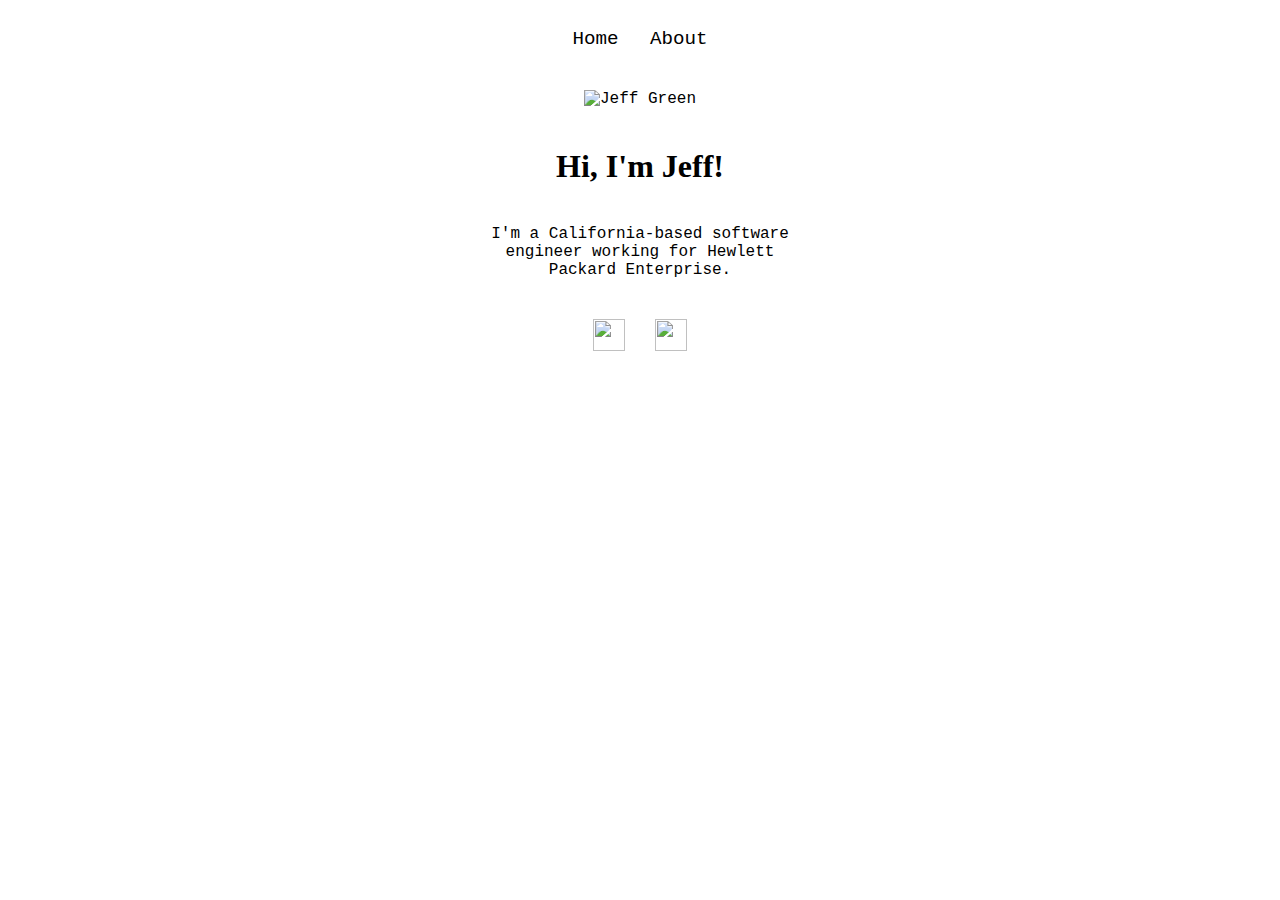
==== index.html @ 8e0d860a "Update index.html" ====
<!doctype html>
<html lang="en">
<head>
  <meta charset="utf-8">
  <title>Jeff Green - jeffg.dev</title>
  <style>
    body {
	    font-family: Courier New;
    }
    div {
        padding: 20px;
        width: 300px;
    }
    h1 {
	    font-family: Verdana;
	    padding: 20px;
	    margin: 0px;
    }
    span {
	    padding-left: 10px;
	    padding-right: 10px;
    }
    a {
	    color: black;
	    text-decoration: none;
    }
    a:hover {
	    color: blue;
    }
    #nav {
        font-size: 1.2em;
    }
    .ico {
        width: 32px;
        height: 32px;
    }
  </style>
</head>
<body>
  <center>
      <div id="nav"> 
	          <span><a href="/">Home</a></span>
		  <span><a href="about.html">About</a></span>
	  </div>
	  <div style="">
		  <img src="images/jeffg.jpg" alt="Jeff Green" width="150px"/>
	  </div>
	  <h1>Hi, I'm Jeff!</h1>
	  <div>I'm a California-based software engineer working for Hewlett Packard Enterprise.</div>
	  <div>
		  <span>
			  <a href="https://github.com/jeffgreenca/">
				  <img class="ico" src="https://unpkg.com/simple-icons@v2/icons/github.svg" />
			  </a>
		  </span>
		  <span>
			  <a href="https://www.linkedin.com/in/jeffgreenca">
				  <img class="ico" src="https://unpkg.com/simple-icons@v2/icons/linkedin.svg" />
			  </a>
		  </span>
	  </div>
  </center>
</body>
</html>
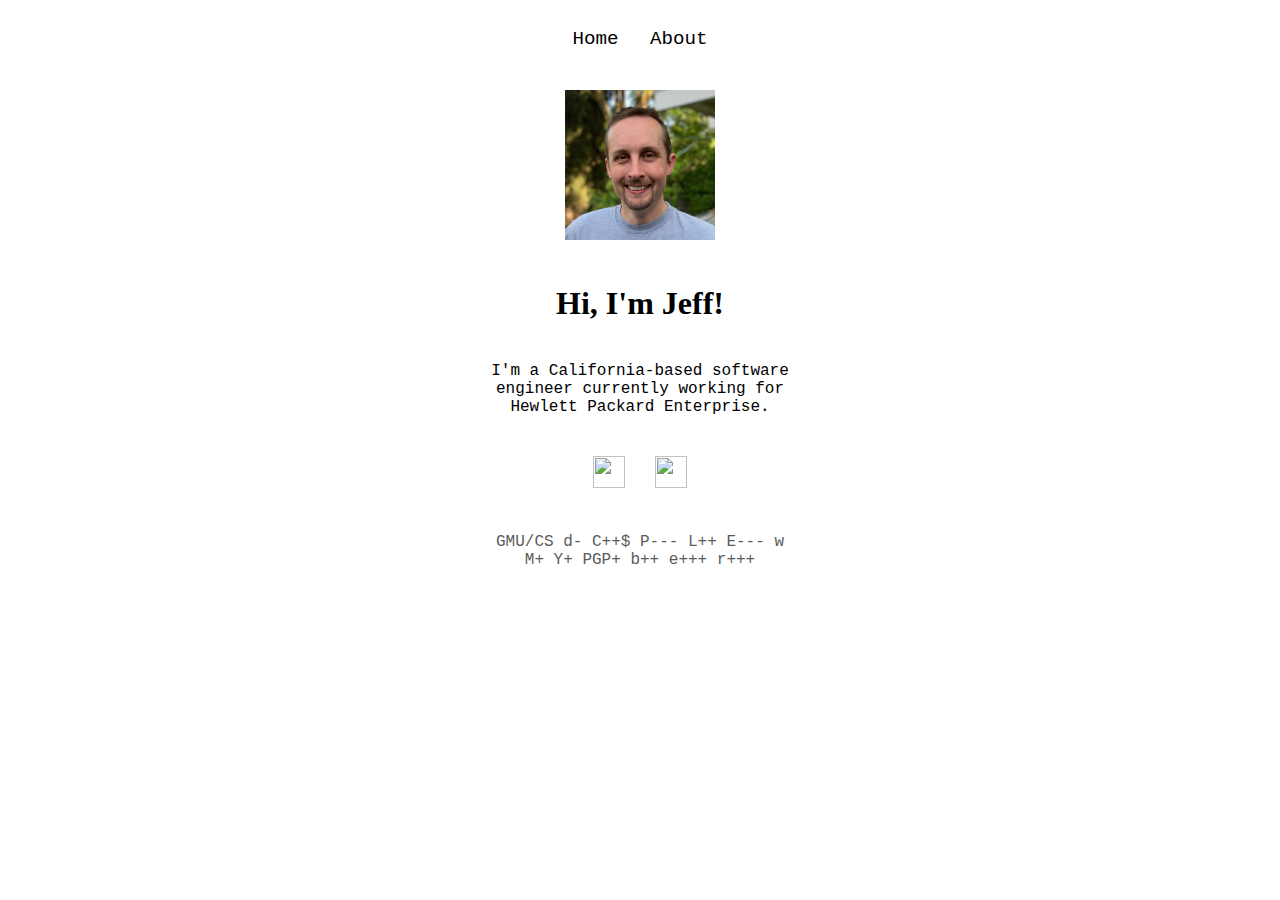
==== commit 33214433: "Update index.html" ====
--- a/index.html
+++ b/index.html
@@ -34,6 +34,9 @@
         width: 32px;
         height: 32px;
     }
+   .fade {
+	   color: #5c5c5c;
+   }
   </style>
 </head>
 <body>
@@ -46,7 +49,7 @@
 		  <img src="images/jeffg.jpg" alt="Jeff Green" width="150px"/>
 	  </div>
 	  <h1>Hi, I'm Jeff!</h1>
-	  <div>I'm a California-based software engineer working for Hewlett Packard Enterprise.</div>
+	  <div>I'm a California-based software engineer currently working for Hewlett Packard Enterprise.</div>
 	  <div>
 		  <span>
 			  <a href="https://github.com/jeffgreenca/">
@@ -59,6 +62,9 @@
 			  </a>
 		  </span>
 	  </div>
+	  <div class="fade">
+		  GMU/CS d- C++$ P--- L++ E--- w M+ Y+ PGP+ b++ e+++ r+++
+	  </div>
   </center>
 </body>
 </html>
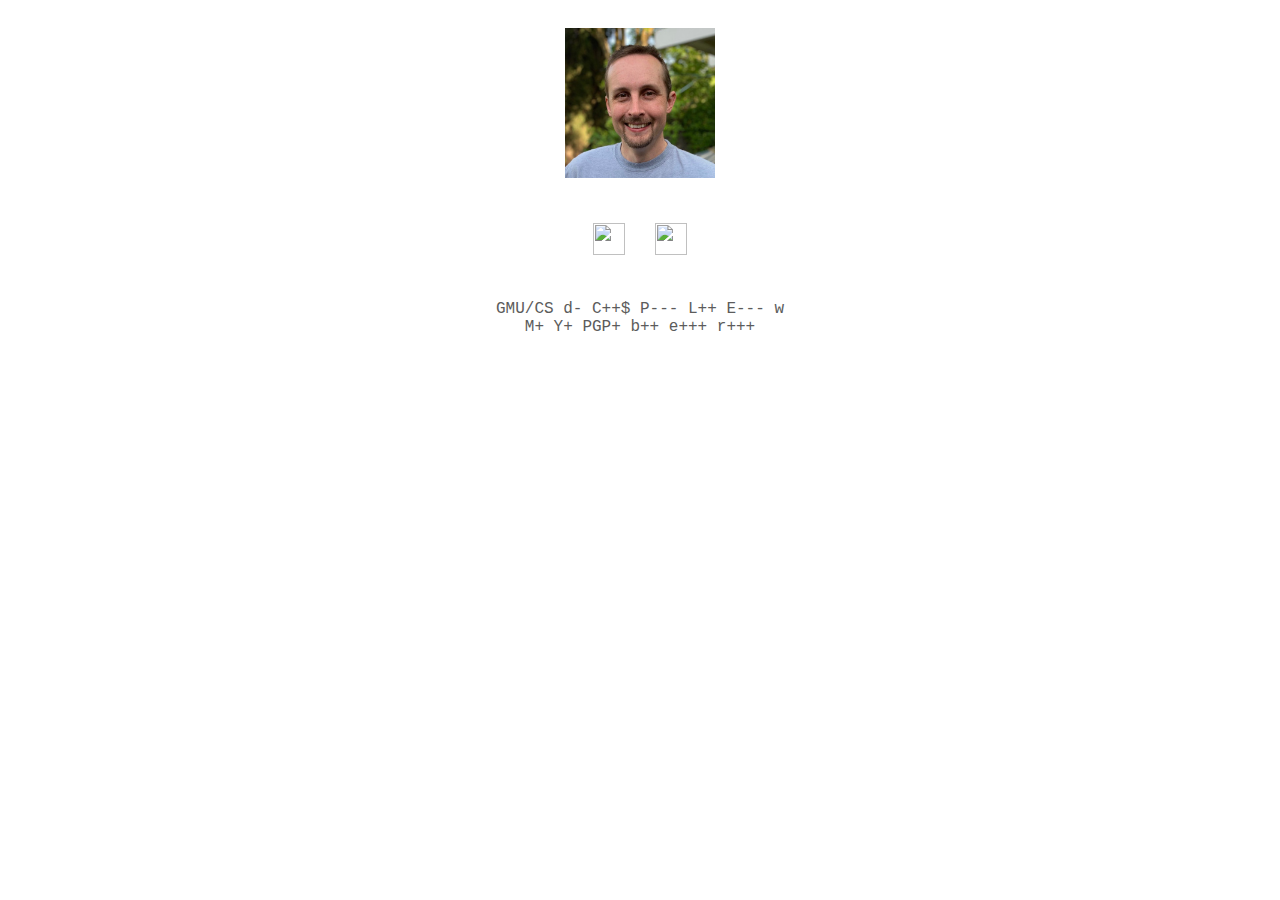
==== commit 515046f1: "Update index.html" ====
--- a/index.html
+++ b/index.html
@@ -41,15 +41,9 @@
 </head>
 <body>
   <center>
-      <div id="nav"> 
-	          <span><a href="/">Home</a></span>
-		  <span><a href="about.html">About</a></span>
-	  </div>
 	  <div style="">
 		  <img src="images/jeffg.jpg" alt="Jeff Green" width="150px"/>
 	  </div>
-	  <h1>Hi, I'm Jeff!</h1>
-	  <div>I'm a California-based software engineer currently working for Hewlett Packard Enterprise.</div>
 	  <div>
 		  <span>
 			  <a href="https://github.com/jeffgreenca/">
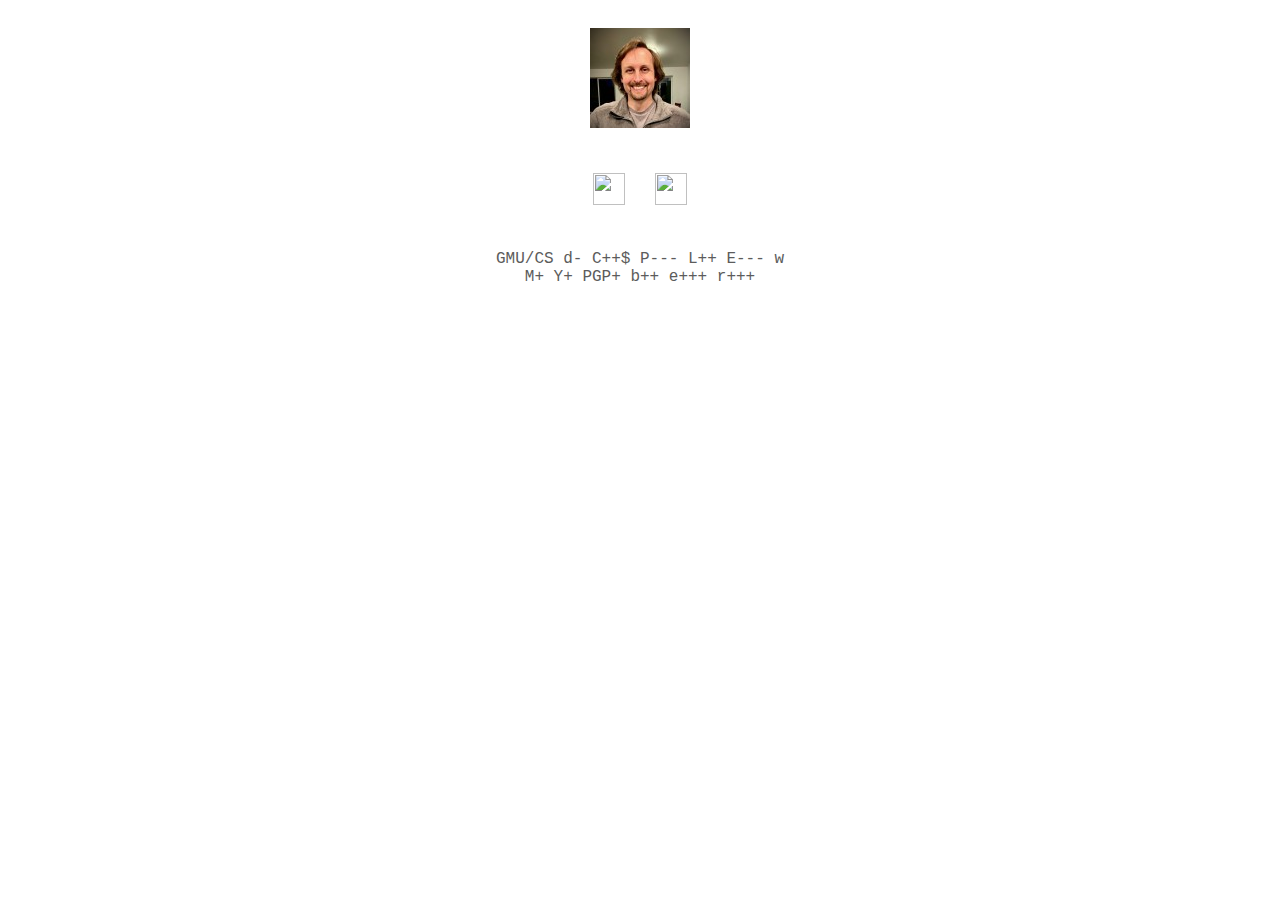
==== commit 7669129a: "Update index.html" ====
--- a/index.html
+++ b/index.html
@@ -42,7 +42,7 @@
 <body>
   <center>
 	  <div style="">
-		  <img src="images/jeffg.jpg" alt="Jeff Green" width="150px"/>
+		  <img src="images/jeffg.jpg" alt="Jeff Green" width="100px"/>
 	  </div>
 	  <div>
 		  <span>
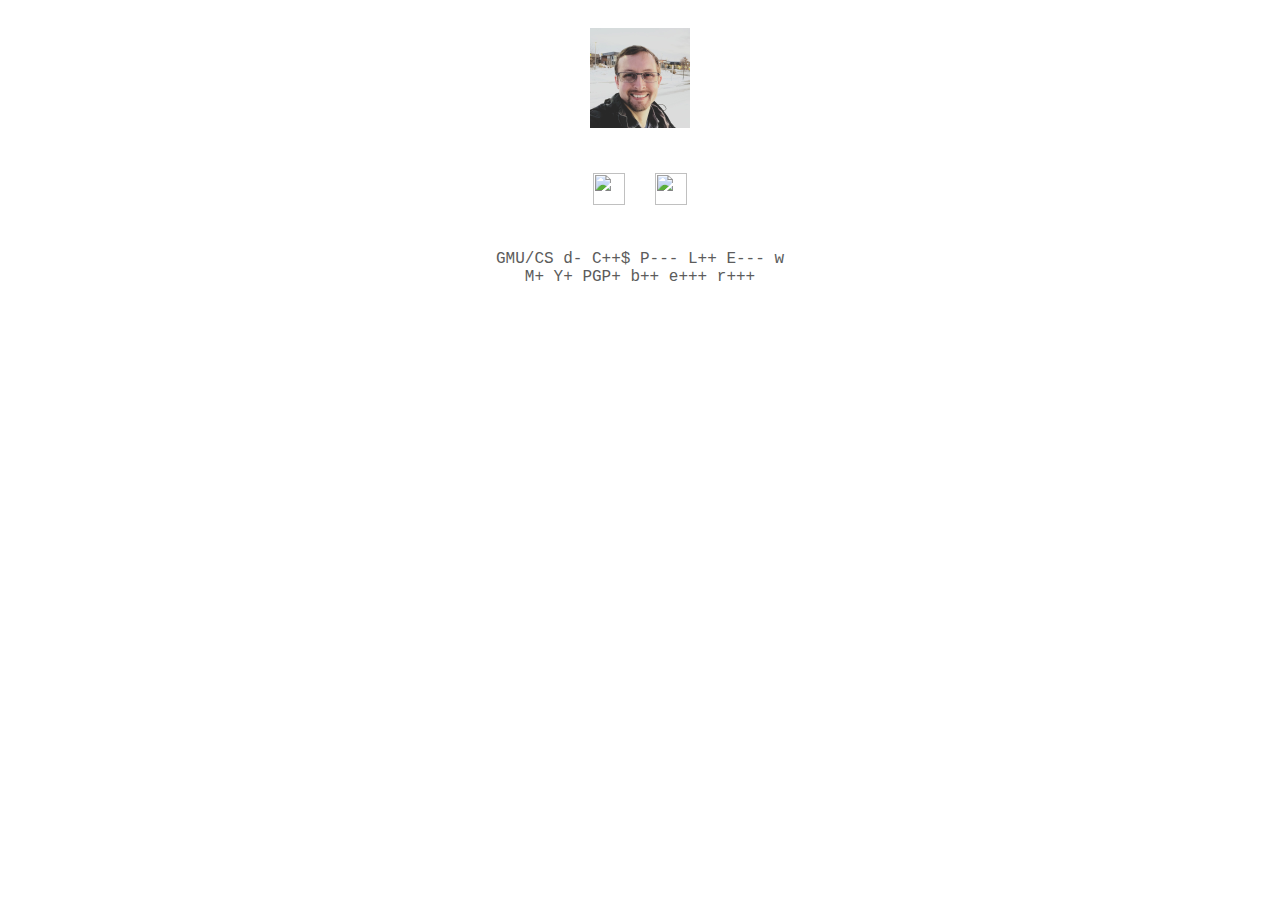
==== commit f97b534b: "update image" ====
--- a/index.html
+++ b/index.html
@@ -42,7 +42,7 @@
 <body>
   <center>
 	  <div style="">
-		  <img src="images/jeffg.jpg" alt="Jeff Green" width="100px"/>
+		  <img src="images/jeffg2.jpg" alt="Jeff Green" width="100px"/>
 	  </div>
 	  <div>
 		  <span>
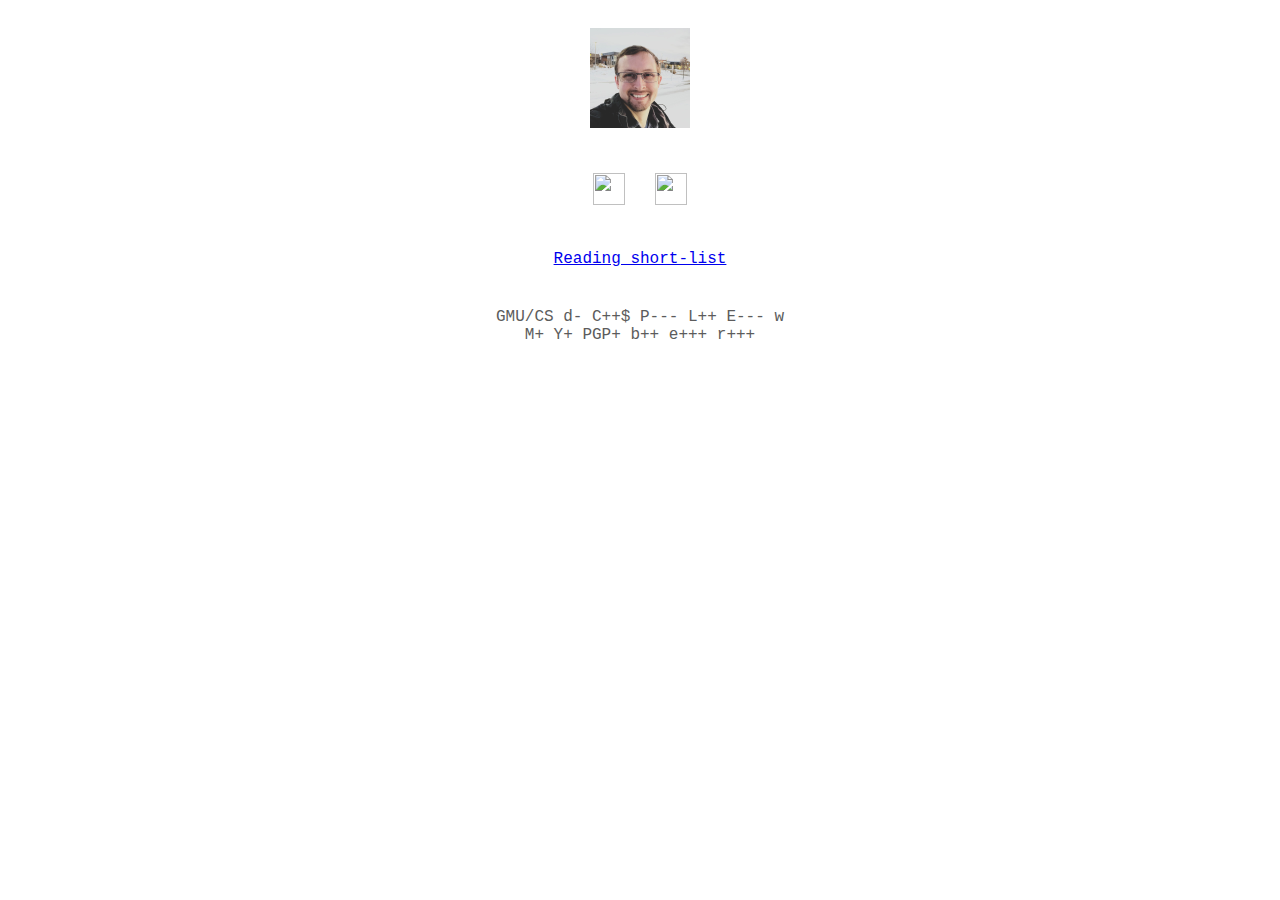
==== commit 31c64c69: "add read" ====
--- a/index.html
+++ b/index.html
@@ -3,59 +3,28 @@
 <head>
   <meta charset="utf-8">
   <title>Jeff Green - jeffg.dev</title>
-  <style>
-    body {
-	    font-family: Courier New;
-    }
-    div {
-        padding: 20px;
-        width: 300px;
-    }
-    h1 {
-	    font-family: Verdana;
-	    padding: 20px;
-	    margin: 0px;
-    }
-    span {
-	    padding-left: 10px;
-	    padding-right: 10px;
-    }
-    a {
-	    color: black;
-	    text-decoration: none;
-    }
-    a:hover {
-	    color: blue;
-    }
-    #nav {
-        font-size: 1.2em;
-    }
-    .ico {
-        width: 32px;
-        height: 32px;
-    }
-   .fade {
-	   color: #5c5c5c;
-   }
-  </style>
+  <link rel="stylesheet" href="style.css">
 </head>
 <body>
   <center>
-	  <div style="">
+	  <div>
 		  <img src="images/jeffg2.jpg" alt="Jeff Green" width="100px"/>
 	  </div>
 	  <div>
 		  <span>
-			  <a href="https://github.com/jeffgreenca/">
+			  <a class="subtle" href="https://github.com/jeffgreenca/">
 				  <img class="ico" src="https://unpkg.com/simple-icons@v2/icons/github.svg" />
 			  </a>
 		  </span>
 		  <span>
-			  <a href="https://www.linkedin.com/in/jeffgreenca">
+			  <a class="subtle" href="https://www.linkedin.com/in/jeffgreenca">
 				  <img class="ico" src="https://unpkg.com/simple-icons@v2/icons/linkedin.svg" />
 			  </a>
 		  </span>
 	  </div>
+    <div>
+      <a href="read.html">Reading short-list</a>
+    </div>
 	  <div class="fade">
 		  GMU/CS d- C++$ P--- L++ E--- w M+ Y+ PGP+ b++ e+++ r+++
 	  </div>
--- a/style.css
+++ b/style.css
@@ -0,0 +1,33 @@
+body {
+    font-family: Courier New;
+}
+div {
+    padding: 20px;
+    width: 300px;
+}
+h1 {
+    font-family: Verdana;
+    padding: 20px;
+    margin: 0px;
+}
+span {
+    padding-left: 10px;
+    padding-right: 10px;
+}
+a.subtle {
+    color: black;
+    text-decoration: none;
+}
+a:hover {
+    color: blue;
+}
+#nav {
+    font-size: 1.2em;
+}
+.ico {
+    width: 32px;
+    height: 32px;
+}
+.fade {
+    color: #5c5c5c;
+}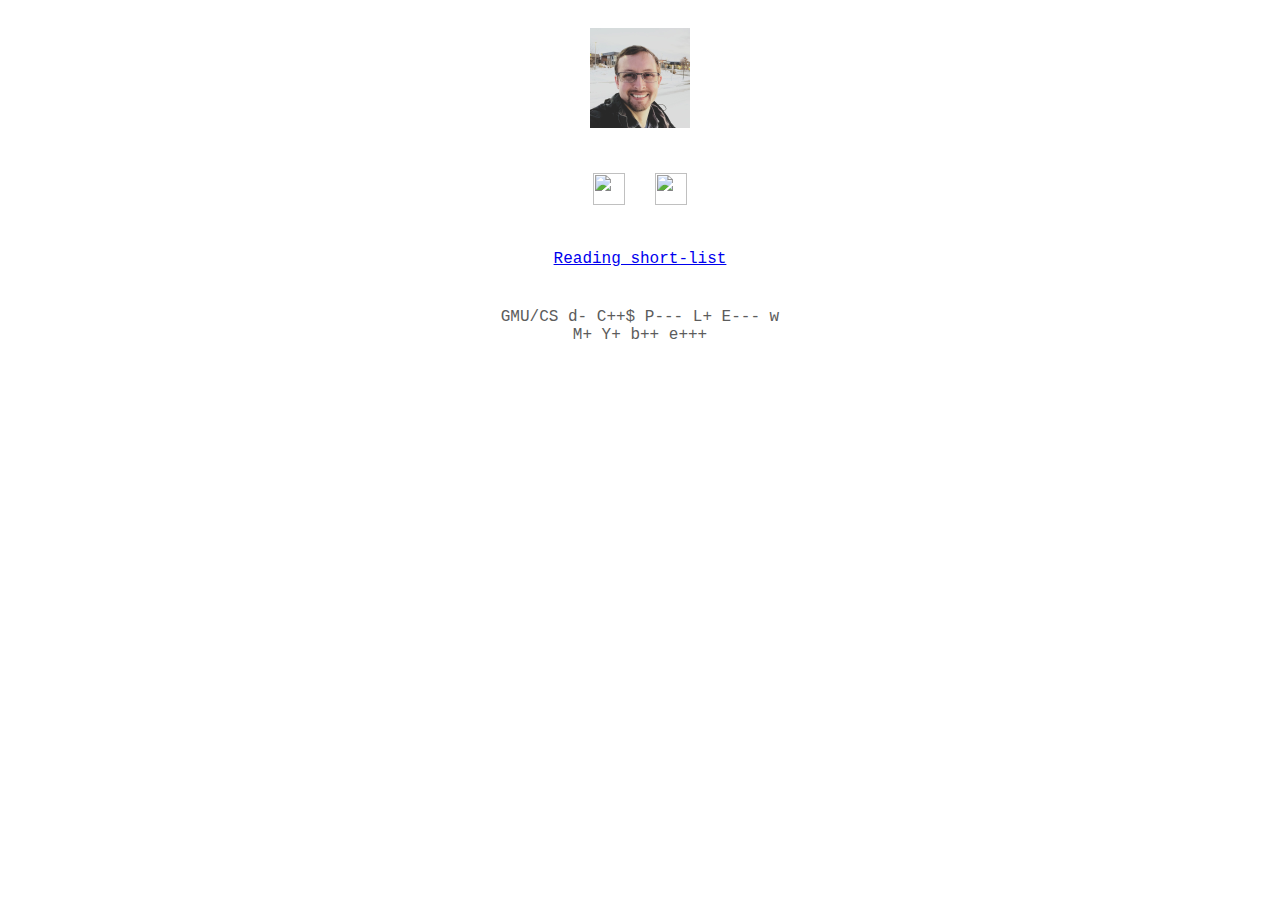
==== commit ac051e71: "Update index.html" ====
--- a/index.html
+++ b/index.html
@@ -26,7 +26,7 @@
       <a href="read.html">Reading short-list</a>
     </div>
 	  <div class="fade">
-		  GMU/CS d- C++$ P--- L++ E--- w M+ Y+ PGP+ b++ e+++ r+++
+		  GMU/CS d- C++$ P--- L+ E--- w M+ Y+ b++ e+++
 	  </div>
   </center>
 </body>
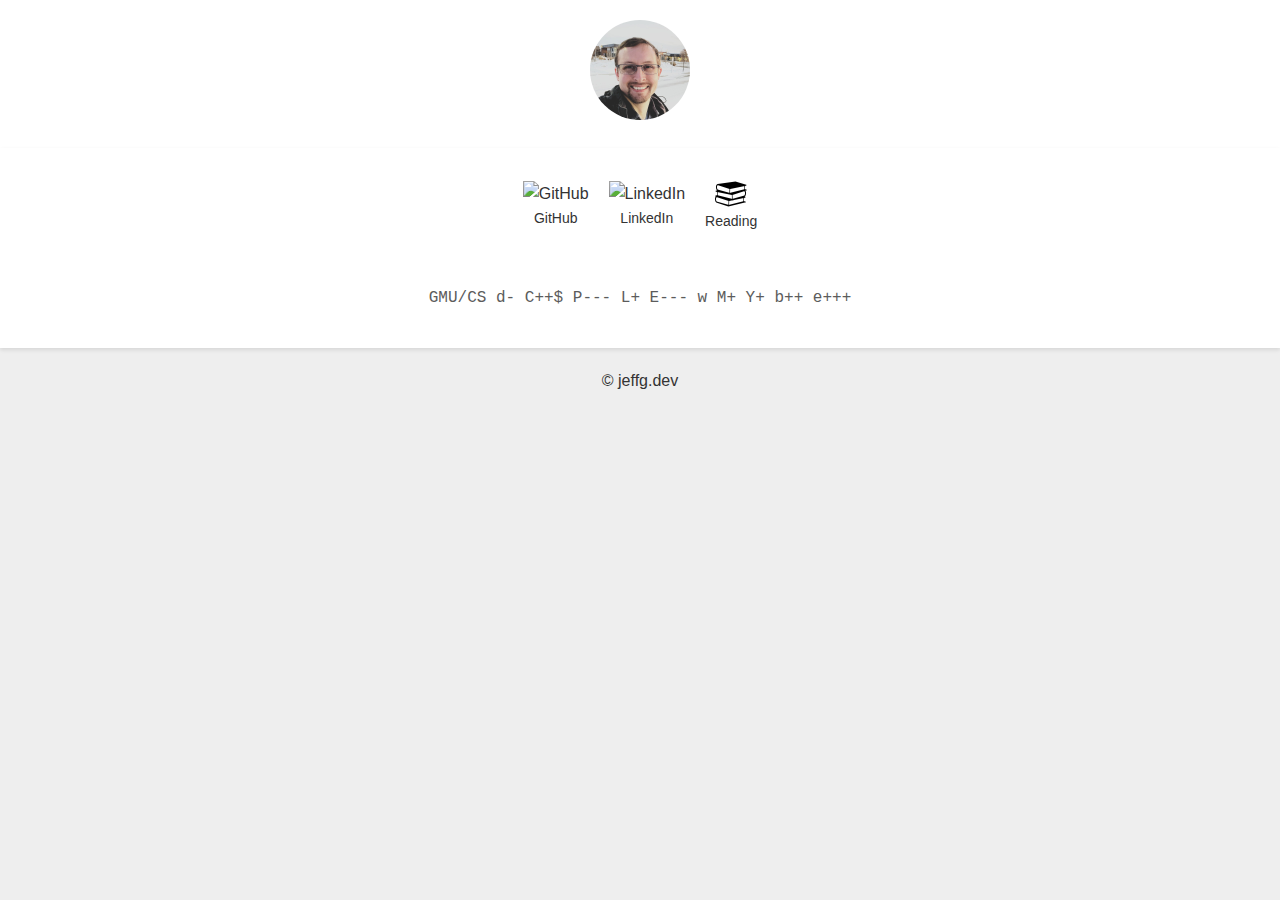
==== commit ecb1cc88: "update site" ====
--- a/index.html
+++ b/index.html
@@ -4,30 +4,40 @@
   <meta charset="utf-8">
   <title>Jeff Green - jeffg.dev</title>
   <link rel="stylesheet" href="style.css">
+  <meta name="viewport" content="width=device-width, initial-scale=1">
 </head>
 <body>
-  <center>
-	  <div>
-		  <img src="images/jeffg2.jpg" alt="Jeff Green" width="100px"/>
-	  </div>
-	  <div>
-		  <span>
-			  <a class="subtle" href="https://github.com/jeffgreenca/">
-				  <img class="ico" src="https://unpkg.com/simple-icons@v2/icons/github.svg" />
-			  </a>
-		  </span>
-		  <span>
-			  <a class="subtle" href="https://www.linkedin.com/in/jeffgreenca">
-				  <img class="ico" src="https://unpkg.com/simple-icons@v2/icons/linkedin.svg" />
-			  </a>
-		  </span>
-	  </div>
-    <div>
-      <a href="read.html">Reading short-list</a>
-    </div>
-	  <div class="fade">
-		  GMU/CS d- C++$ P--- L+ E--- w M+ Y+ b++ e+++
-	  </div>
-  </center>
+  <header>
+    <img src="images/jeffg2.jpg" alt="Jeff Green" class="profile-pic"/>
+  </header>
+  <main>
+    <section class="social-links">
+      <div class="link-container">
+        <a href="https://github.com/jeffgreenca/" class="link-icon">
+          <img src="https://unpkg.com/simple-icons@v2/icons/github.svg" alt="GitHub" />
+          <span>GitHub</span>
+        </a>
+      </div>
+      <div class="link-container">
+        <a href="https://www.linkedin.com/in/pnwjpg" class="link-icon">
+          <img src="https://unpkg.com/simple-icons@v2/icons/linkedin.svg" alt="LinkedIn" />
+          <span>LinkedIn</span>
+        </a>
+      </div>
+      <div class="link-container">
+        <a href="read.html" class="link-icon">
+          <img src="images/books.png" alt="Reading" />
+          <!-- thanks https://www.flaticon.com/free-icons/book -->
+          <span>Reading</span>
+        </a>
+      </div>
+    </section>
+    <section class="signature">
+      <p>GMU/CS d- C++$ P--- L+ E--- w M+ Y+ b++ e+++</p>
+    </section>
+  </main>
+  <section class="footer">
+    <span>© jeffg.dev</span>
+  </section>
 </body>
 </html>
--- a/style.css
+++ b/style.css
@@ -1,33 +1,73 @@
 body {
-    font-family: Courier New;
+    font-family: 'Segoe UI', Tahoma, Geneva, Verdana, sans-serif;
+    margin: 0;
+    padding: 0;
+    background: #eee;
+    color: #333;
+    line-height: 1.6;
 }
-div {
+
+header {
+    background: #fff;
     padding: 20px;
-    width: 300px;
+    text-align: center;
 }
-h1 {
-    font-family: Verdana;
+
+main {
+    background: #fff;
+    box-shadow: 0px 2px 4px rgba(0,0,0,0.1);
+    padding-bottom: 20px;
+    margin-bottom: 20px;
+}
+
+.profile-pic {
+    border-radius: 50%;
+    width: 100px;
+}
+
+.social-links {
+    text-align: center;
     padding: 20px;
-    margin: 0px;
+    display: flex;
+    justify-content: center;
+    align-items: center;
+    flex-wrap: wrap;
 }
-span {
-    padding-left: 10px;
-    padding-right: 10px;
+
+.link-container {
+    margin: 10px;
+    text-align: center;
 }
-a.subtle {
-    color: black;
+
+.link-icon {
+    display: block;
+    margin-bottom: 8px;
     text-decoration: none;
+    color: #333;
 }
-a:hover {
-    color: blue;
-}
-#nav {
-    font-size: 1.2em;
-}
-.ico {
+
+.link-icon img {
     width: 32px;
     height: 32px;
+    vertical-align: middle;
 }
-.fade {
+
+.link-icon span {
+    display: block;
+    font-size: 14px;
+}
+
+.signature {
+    font-family: 'Courier New', Courier, monospace;
     color: #5c5c5c;
-}+    text-align: center;
+}
+.footer {
+    text-align: center;
+}
+
+@media (max-width: 600px) {
+    .social-links {
+        flex-direction: column;
+    }
+}
